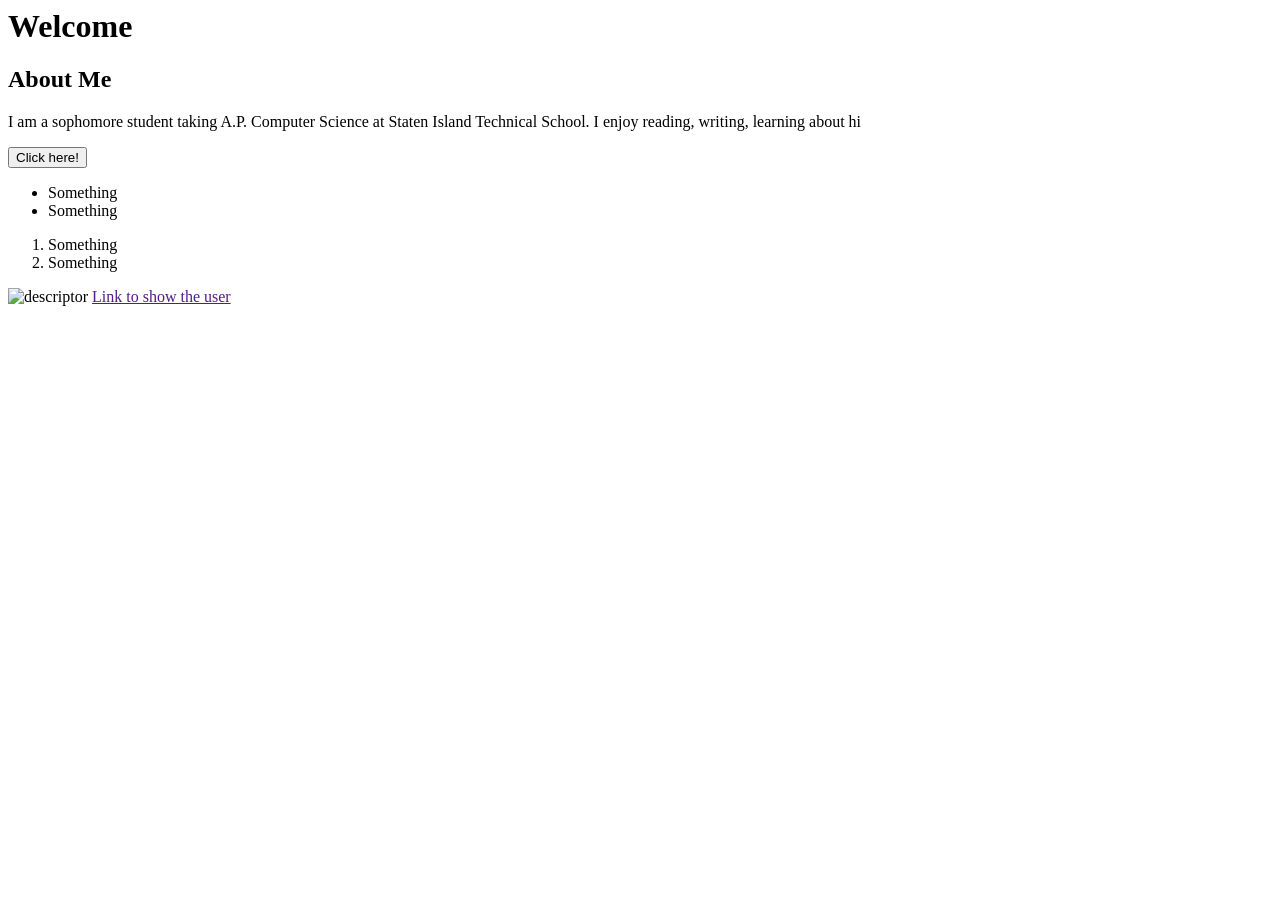
==== index.html @ 7985f32c "Create index.html" ====
<html lang="en">
<head>
    <meta charset="UTF-8">
    <meta name="viewport" content="width=device-width, initial-scale=1.0">
    <title>Heade</title>
</head>
<body>
    <h1>Welcome</h1>
    <h2>About Me</h2>
    <p>I am a sophomore student taking A.P. Computer Science at Staten Island Technical School. I enjoy reading, writing, learning about hi</p>
    <button>Click here!</button>
    <ul>
      <li>Something</li>
      <li>Something</li>
    </ul>
    <ol>
        <li>Something</li>
        <li>Something</li>
    </ol>
    <img src="" alt="descriptor" 
    />
    <a href="" >Link to show the user</a>
</body>
</html>
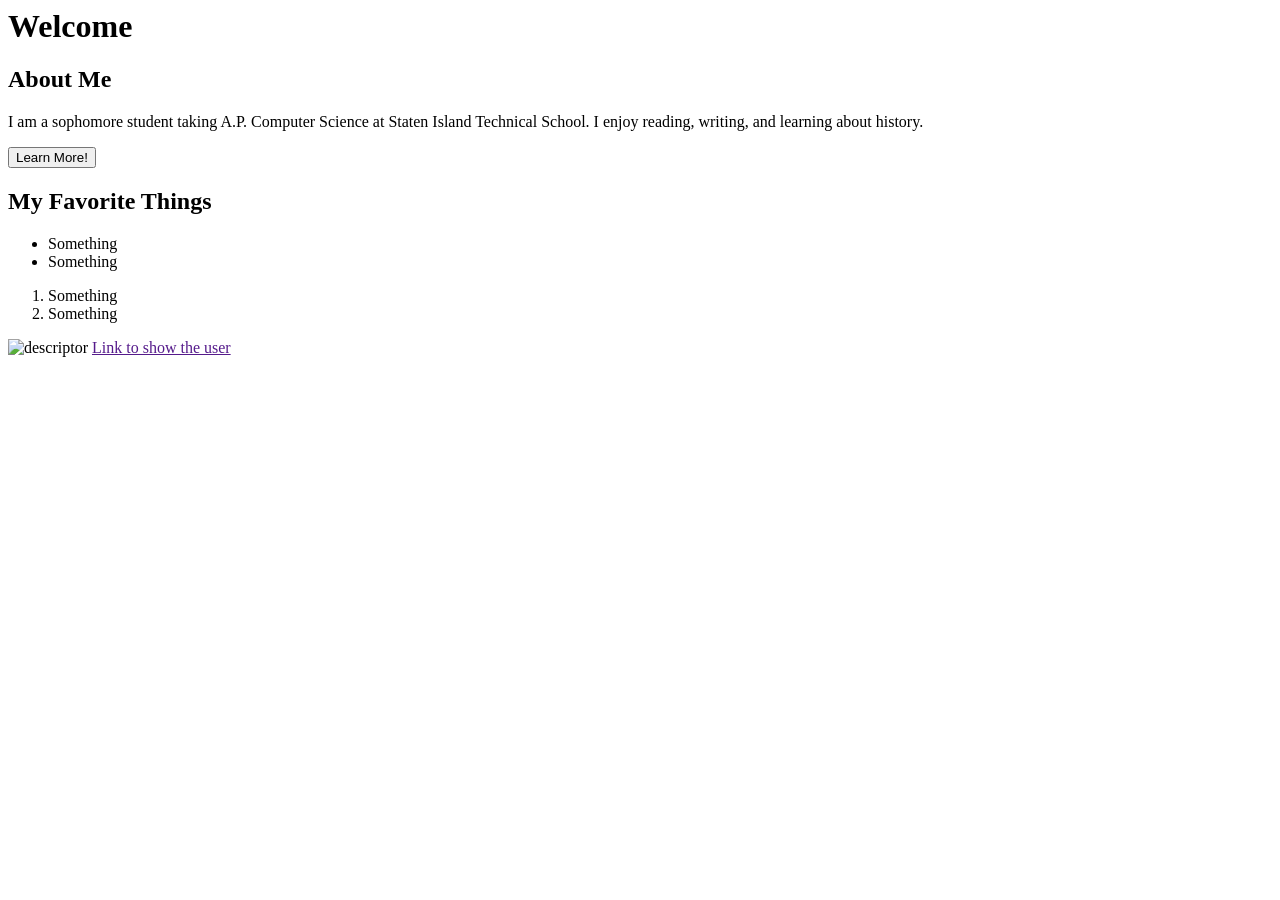
==== commit d09f3117: "Update index.html" ====
--- a/index.html
+++ b/index.html
@@ -7,8 +7,9 @@
 <body>
     <h1>Welcome</h1>
     <h2>About Me</h2>
-    <p>I am a sophomore student taking A.P. Computer Science at Staten Island Technical School. I enjoy reading, writing, learning about hi</p>
-    <button>Click here!</button>
+    <p>I am a sophomore student taking A.P. Computer Science at Staten Island Technical School. I enjoy reading, writing, and learning about history.</p>
+    <button>Learn More!</button>
+    <h2>My Favorite Things</h2>
     <ul>
       <li>Something</li>
       <li>Something</li>
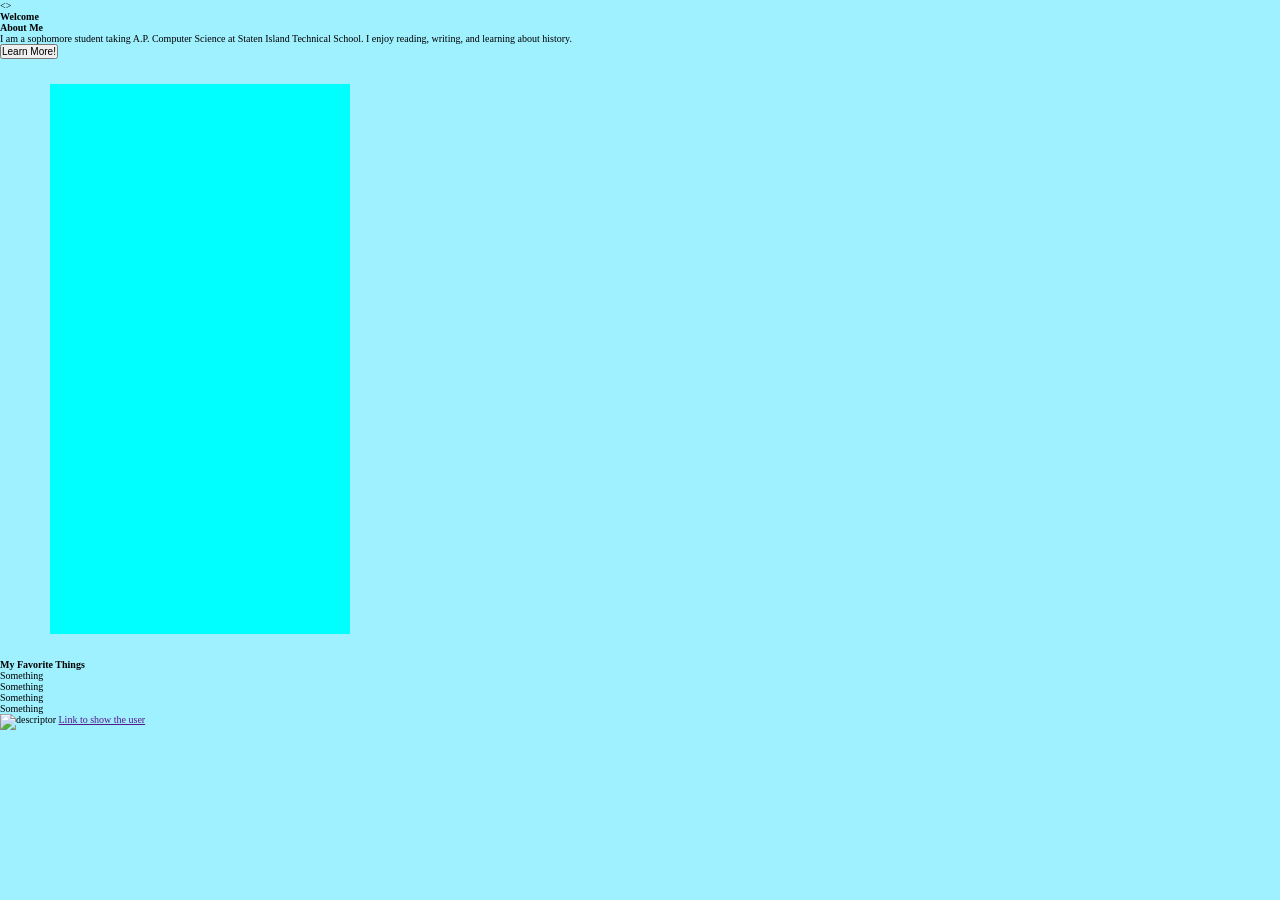
==== commit 6fce0c01: "design" ====
--- a/index.html
+++ b/index.html
@@ -3,12 +3,17 @@
     <meta charset="UTF-8">
     <meta name="viewport" content="width=device-width, initial-scale=1.0">
     <title>Heade</title>
+    <link rel="stylesheet" href="style.css">
 </head>
-<body>
+<>
     <h1>Welcome</h1>
     <h2>About Me</h2>
     <p>I am a sophomore student taking A.P. Computer Science at Staten Island Technical School. I enjoy reading, writing, and learning about history.</p>
     <button>Learn More!</button>
+    <div></div>
+   <!--<div class="card"></div>--> 
+  <!--<div class="card" id="test"></div>--> 
+  <h2 class="About-Me" 
     <h2>My Favorite Things</h2>
     <ul>
       <li>Something</li>
@@ -22,4 +27,4 @@
     />
     <a href="" >Link to show the user</a>
 </body>
-</html>+</html>
--- a/style.css
+++ b/style.css
@@ -0,0 +1,33 @@
+body{
+    background-color: #9ff1ff;
+
+}
+
+html, body, *{
+    font-size: 10px;
+    box-sizing: border-box;
+    margin: 0;
+    padding: 0;
+}
+
+div{
+    width: 30rem;
+    height: 55rem;
+    background-color: #00ffff;
+    margin: 2.5rem 5rem; 
+    /*margin is space between elements*/
+    padding: 2.5rem;
+    /*padding is space within elements*/
+}
+.card{
+    background-color: #7fff6f;
+}
+.card-title{
+    text-align: center;
+    color: #fff999;
+}
+/*more specific overrides less specific. can be used multiple times*/
+#test{
+    background-color: #00010f;
+}
+/*the most specific, only one can be called this*/
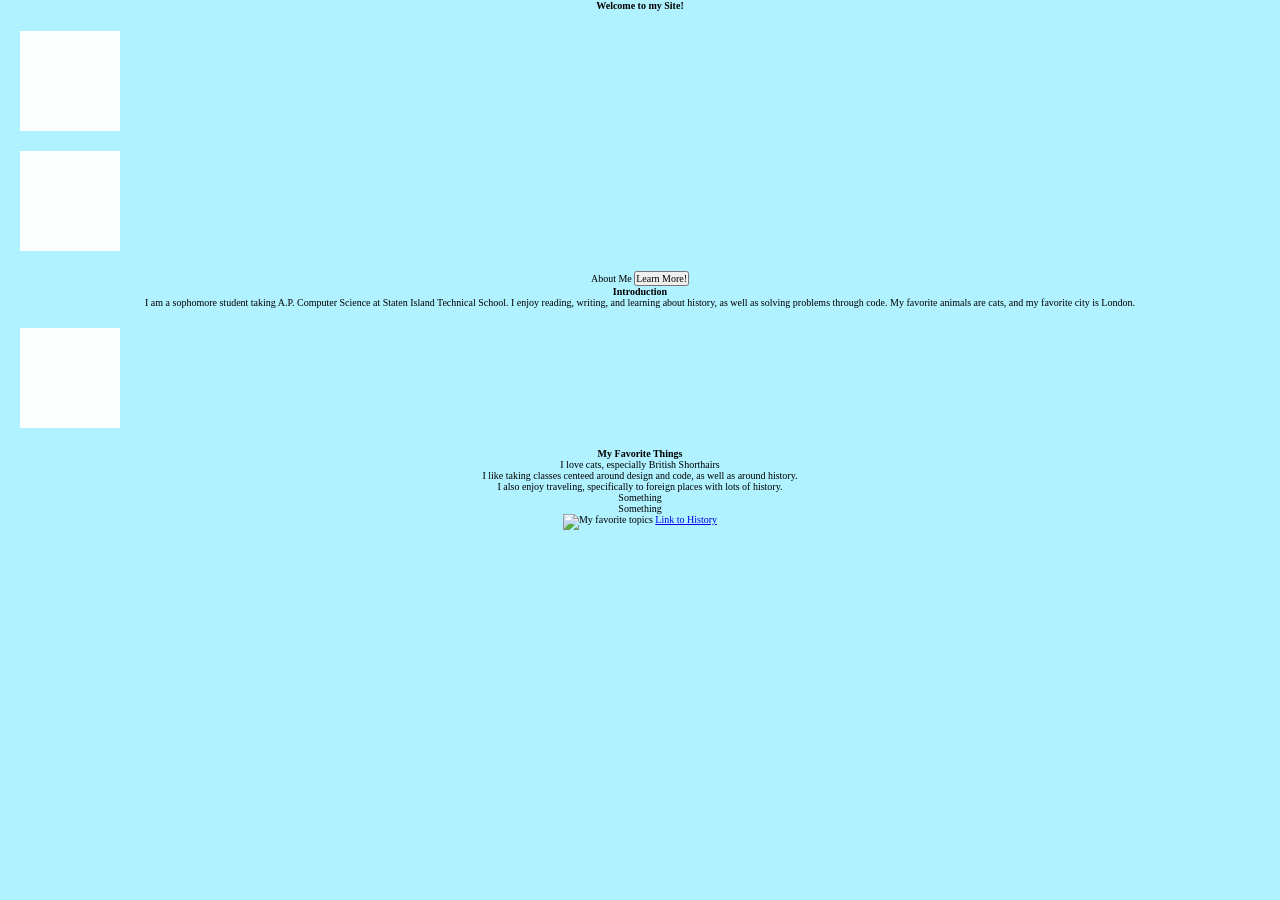
==== commit ddd8c715: "site" ====
--- a/index.html
+++ b/index.html
@@ -2,29 +2,29 @@
 <head>
     <meta charset="UTF-8">
     <meta name="viewport" content="width=device-width, initial-scale=1.0">
-    <title>Heade</title>
+    <title>About Me</title>
     <link rel="stylesheet" href="style.css">
 </head>
-<>
-    <h1>Welcome</h1>
-    <h2>About Me</h2>
-    <p>I am a sophomore student taking A.P. Computer Science at Staten Island Technical School. I enjoy reading, writing, and learning about history.</p>
+    <h1>Welcome to my Site!</h1>
+    <div></div>
+   <div class="card"></div> 
+  </h1>About Me</h1> 
     <button>Learn More!</button>
+  <h2>Introduction</h2>
+    <p>I am a sophomore student taking A.P. Computer Science at Staten Island Technical School. I enjoy reading, writing, and learning about history, as well as solving problems through code. My favorite animals are cats, and my favorite city is London.</p>
     <div></div>
-   <!--<div class="card"></div>--> 
-  <!--<div class="card" id="test"></div>--> 
-  <h2 class="About-Me" 
     <h2>My Favorite Things</h2>
-    <ul>
-      <li>Something</li>
-      <li>Something</li>
-    </ul>
+    <ol>
+      <li>I love cats, especially British Shorthairs</li>
+      <li>I like taking classes centeed around design and code, as well as around history.</li>
+      <li>I also enjoy traveling, specifically to foreign places with lots of history.</li>
+    </ol>
+    <!--<div class="card" id="test"></div>--> 
     <ol>
         <li>Something</li>
         <li>Something</li>
     </ol>
-    <img src="" alt="descriptor" 
-    />
-    <a href="" >Link to show the user</a>
+    <img src="https://myreadingvintage.com/blogs/vintage-book-addicts-blog-reading-vintage/books-with-history-expert-recommendations?srsltid=AYCX9vLJ2Lc9E_sJ4UUT7ezIT0l0aQw10u1vw1bO4jLGxBBQwRSoQGbA" alt="My favorite topics"/>
+    <a href="https://myreadingvintage.com/blogs/vintage-book-addicts-blog-reading-vintage/books-with-history-expert-recommendations?srsltid=AYCX9vLJ2Lc9E_sJ4UUT7ezIT0l0aQw10u1vw1bO4jLGxBBQwRSoQGbA" >Link to History</a>
 </body>
 </html>
--- a/style.css
+++ b/style.css
@@ -1,26 +1,29 @@
 body{
-    background-color: #9ff1ff;
+    background-color: #b0f2ff;
 
 }
 
 html, body, *{
     font-size: 10px;
+    font-family: Georgia;
     box-sizing: border-box;
+    text-align: center;
     margin: 0;
     padding: 0;
 }
 
 div{
-    width: 30rem;
-    height: 55rem;
-    background-color: #00ffff;
-    margin: 2.5rem 5rem; 
+    width: 10rem;
+    height: 10rem;
+    text-align: center;
+    background-color: #fdffff;
+    margin: 2rem; 
     /*margin is space between elements*/
-    padding: 2.5rem;
+    padding: 2rem;
     /*padding is space within elements*/
 }
 .card{
-    background-color: #7fff6f;
+    background-color: #fdffff;
 }
 .card-title{
     text-align: center;
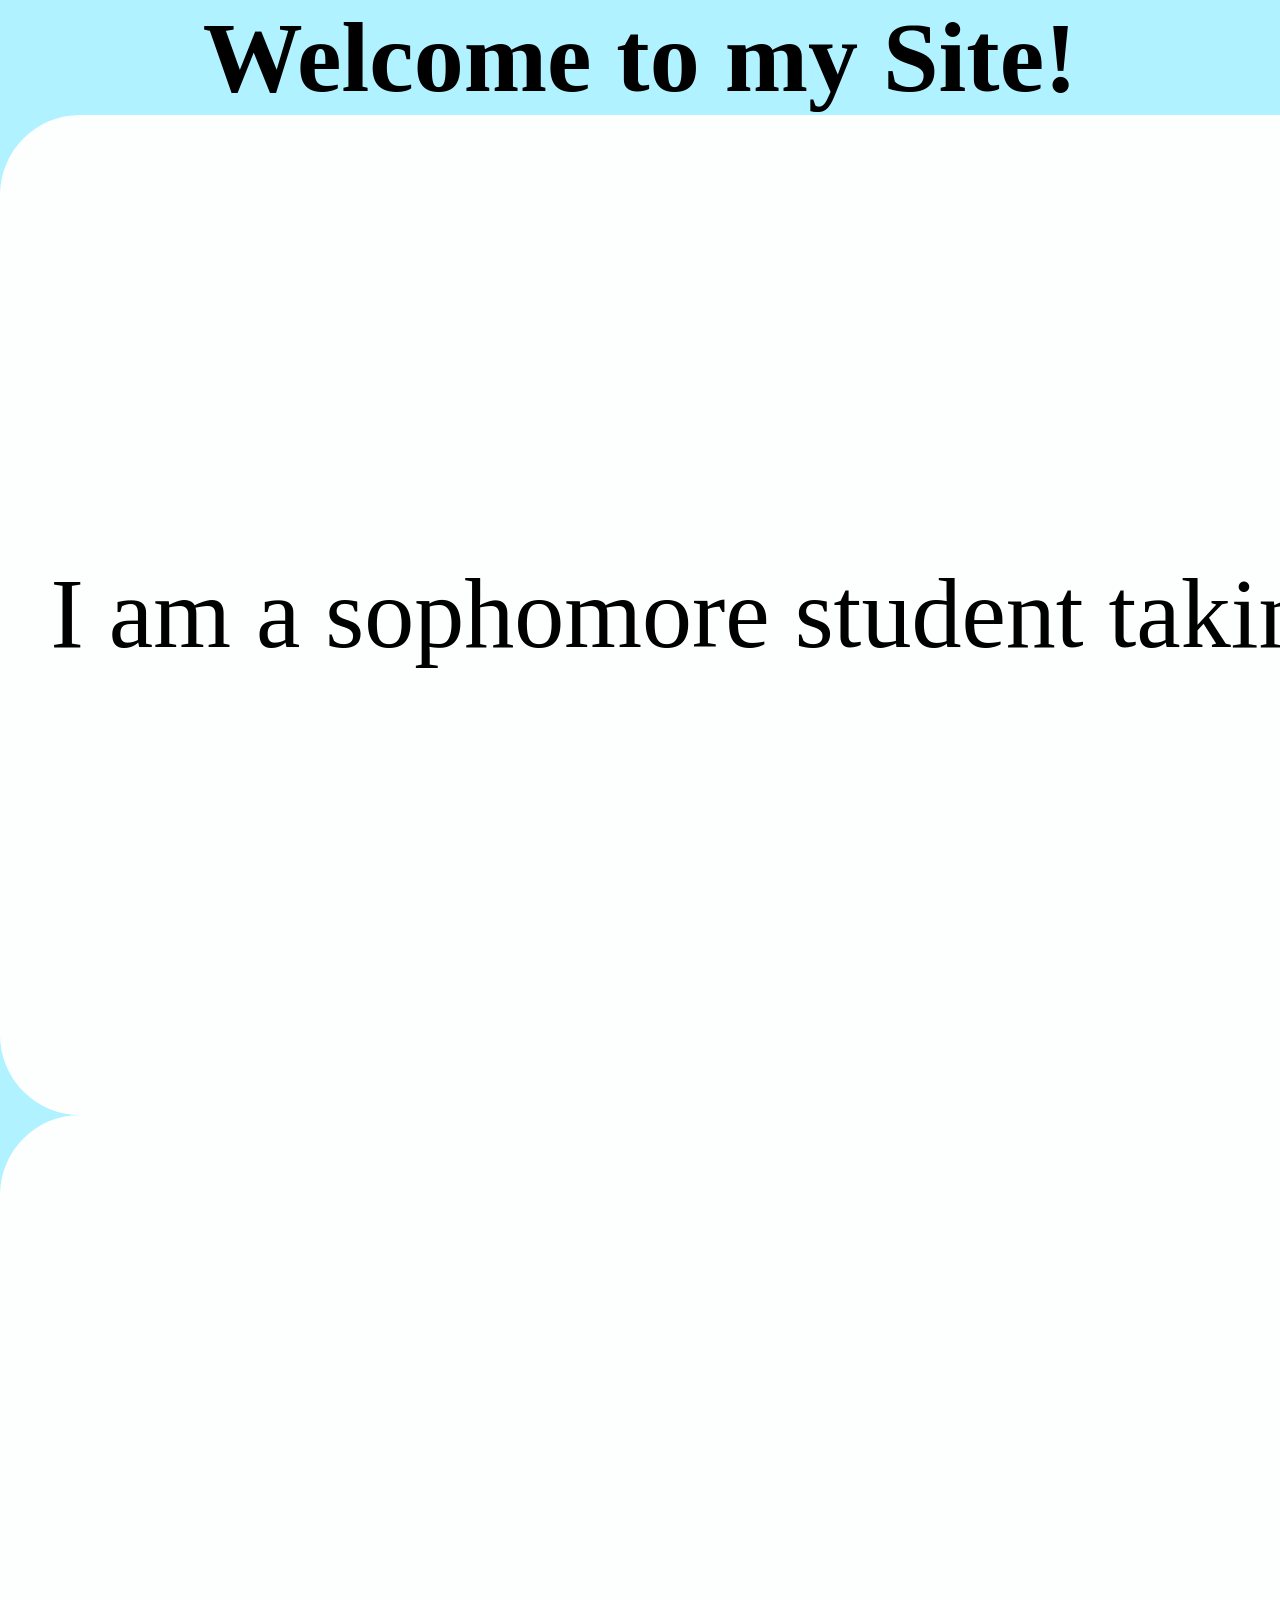
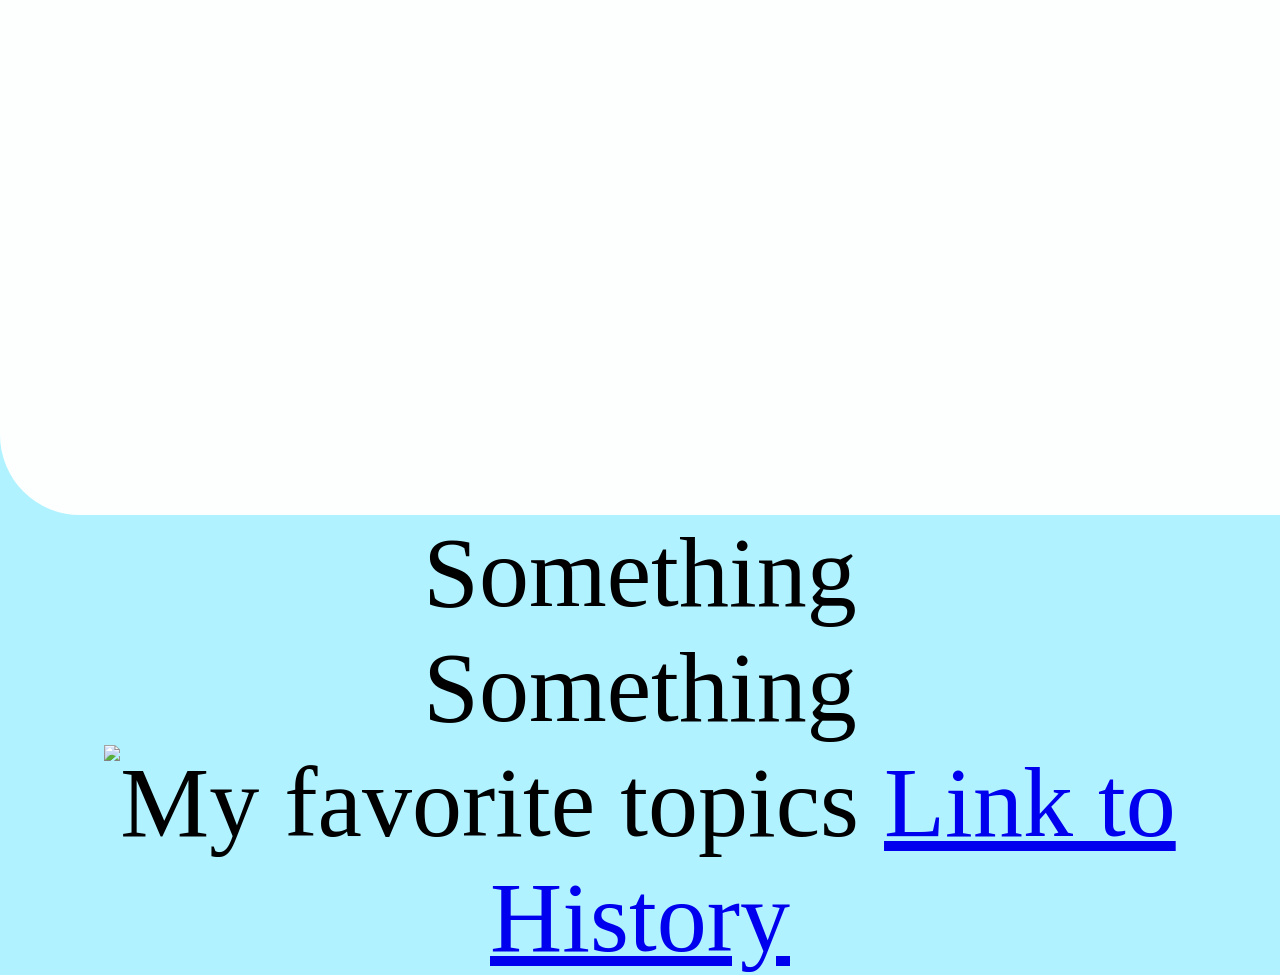
==== commit 798da0e9: "site" ====
--- a/index.html
+++ b/index.html
@@ -6,25 +6,31 @@
     <link rel="stylesheet" href="style.css">
 </head>
     <h1>Welcome to my Site!</h1>
-    <div></div>
-   <div class="card"></div> 
+   <div class="card">
   </h1>About Me</h1> 
-    <button>Learn More!</button>
-  <h2>Introduction</h2>
     <p>I am a sophomore student taking A.P. Computer Science at Staten Island Technical School. I enjoy reading, writing, and learning about history, as well as solving problems through code. My favorite animals are cats, and my favorite city is London.</p>
-    <div></div>
+<button>Learn More!</button>
+    </div> 
+    <div class="card"> 
     <h2>My Favorite Things</h2>
     <ol>
       <li>I love cats, especially British Shorthairs</li>
       <li>I like taking classes centeed around design and code, as well as around history.</li>
       <li>I also enjoy traveling, specifically to foreign places with lots of history.</li>
+    </div> 
     </ol>
     <!--<div class="card" id="test"></div>--> 
     <ol>
         <li>Something</li>
         <li>Something</li>
     </ol>
-    <img src="https://myreadingvintage.com/blogs/vintage-book-addicts-blog-reading-vintage/books-with-history-expert-recommendations?srsltid=AYCX9vLJ2Lc9E_sJ4UUT7ezIT0l0aQw10u1vw1bO4jLGxBBQwRSoQGbA" alt="My favorite topics"/>
-    <a href="https://myreadingvintage.com/blogs/vintage-book-addicts-blog-reading-vintage/books-with-history-expert-recommendations?srsltid=AYCX9vLJ2Lc9E_sJ4UUT7ezIT0l0aQw10u1vw1bO4jLGxBBQwRSoQGbA" >Link to History</a>
+    <img 
+    src="https://myreadingvintage.com/blogs/vintage-book-addicts-blog-reading-vintage/books-with-history-expert-recommendations?srsltid=AYCX9vLJ2Lc9E_sJ4UUT7ezIT0l0aQw10u1vw1bO4jLGxBBQwRSoQGbA" 
+    alt="My favorite topics"
+    />
+    <a 
+    href="https://myreadingvintage.com/blogs/vintage-book-addicts-blog-reading-vintage/books-with-history-expert-recommendations?srsltid=AYCX9vLJ2Lc9E_sJ4UUT7ezIT0l0aQw10u1vw1bO4jLGxBBQwRSoQGbA" 
+    >Link to History
+  </a>
 </body>
 </html>
--- a/style.css
+++ b/style.css
@@ -4,30 +4,55 @@
 }
 
 html, body, *{
-    font-size: 10px;
+    font-size: 100px;
     font-family: Georgia;
-    box-sizing: border-box;
     text-align: center;
     margin: 0;
     padding: 0;
 }
 
 div{
-    width: 10rem;
+    width: 100rem;
     height: 10rem;
     text-align: center;
-    background-color: #fdffff;
-    margin: 2rem; 
+    background-color: #b8fafa;
+    margin: 0; 
     /*margin is space between elements*/
-    padding: 2rem;
+    padding: 0;
     /*padding is space within elements*/
 }
+
 .card{
+    display: flex;
+    flex-direction: column;
+    justify-content: space-around;
+    align-items: center;
+    
     background-color: #fdffff;
+    border-radius: 0.8rem;
+}
+.card-img{
+    width: 100%;
+    height: 15%;
+    object-fit: cover;
 }
 .card-title{
     text-align: center;
-    color: #fff999;
+    color: #fffcfc;
+    font-size: 1.8 rem;
+    font-weight: 600;
+    margin: 0;
+}
+.card-btn{
+    height: 4rem;
+    padding: 0 1.6rem;
+    background-color: #b9fdff;
+    border: 2px solid;
+    border-radius: 0.4rem;
+}
+.card:hover{
+background-color:#87edff;
+/* make lighter so once clicked it changes*/
 }
 /*more specific overrides less specific. can be used multiple times*/
 #test{
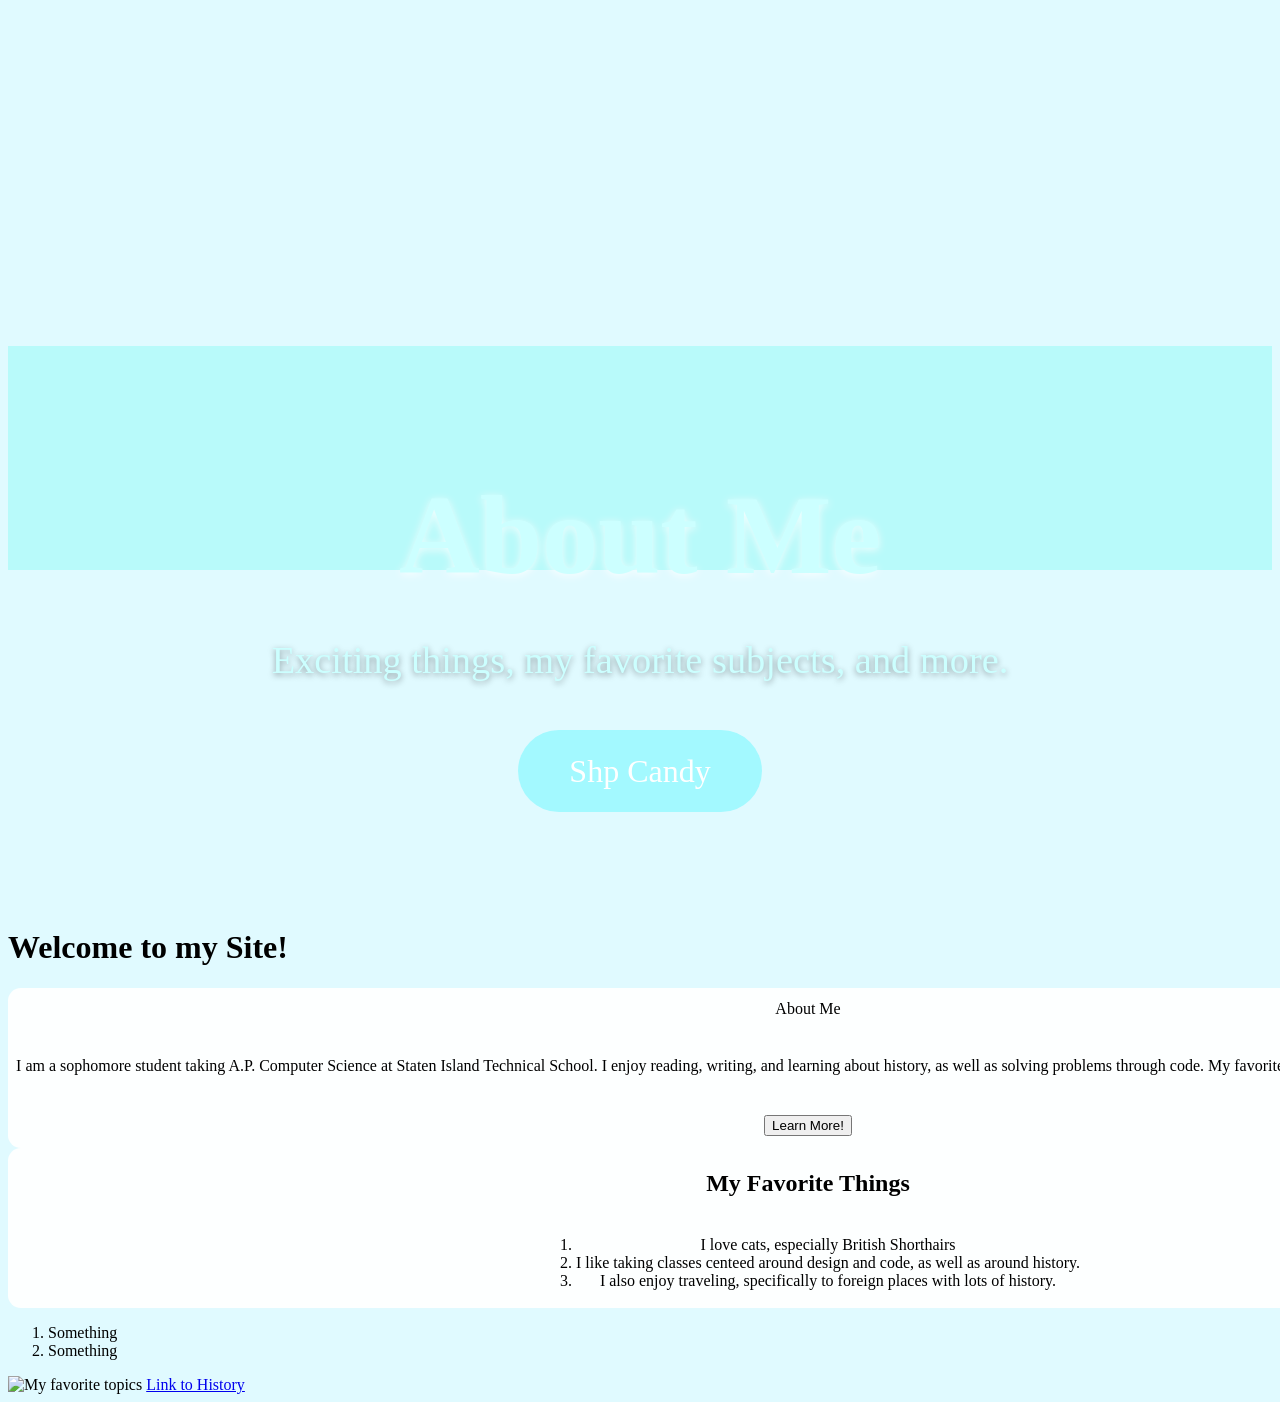
==== commit f17892ce: "site" ====
--- a/index.html
+++ b/index.html
@@ -5,6 +5,13 @@
     <title>About Me</title>
     <link rel="stylesheet" href="style.css">
 </head>
+ <section class="hero">
+      <div class="hero-content">
+        <h1>About Me</h1>
+        <p>Exciting things, my favorite subjects, and more.</p>
+        <a href="#" class="btn">Shp Candy</a>
+      </div>
+    </section>
     <h1>Welcome to my Site!</h1>
    <div class="card">
   </h1>About Me</h1> 
@@ -25,11 +32,11 @@
         <li>Something</li>
     </ol>
     <img 
-    src="https://myreadingvintage.com/blogs/vintage-book-addicts-blog-reading-vintage/books-with-history-expert-recommendations?srsltid=AYCX9vLJ2Lc9E_sJ4UUT7ezIT0l0aQw10u1vw1bO4jLGxBBQwRSoQGbA" 
+    src="https://collegeinfogeek.com/wp-content/uploads/2018/11/Essential-Books.jpg"
     alt="My favorite topics"
     />
     <a 
-    href="https://myreadingvintage.com/blogs/vintage-book-addicts-blog-reading-vintage/books-with-history-expert-recommendations?srsltid=AYCX9vLJ2Lc9E_sJ4UUT7ezIT0l0aQw10u1vw1bO4jLGxBBQwRSoQGbA" 
+    href="https://collegeinfogeek.com/wp-content/uploads/2018/11/Essential-Books.jpg"
     >Link to History
   </a>
 </body>
--- a/style.css
+++ b/style.css
@@ -1,8 +1,44 @@
 body{
-    background-color: #b0f2ff;
+    background-color: #e0faff;
 
 }
-
+.hero{
+    display: flex;
+    justify-content: center;
+    align-items: center;
+    text-align: center;
+    height: 100vh;
+    color:hsl(180, 100%, 90%);
+    background-image: linear-gradient(
+        rgba(173, 223, 255, 0.664)
+        rgba(128, 204, 255, 0.8)
+    ), url("https://images.squarespace-cdn.com/content/v1/5aa55adbec4eb740e5effcd6/1778110134387-PMAFAP1FY3ZBX0MA043N/London+2.0-238.jpg");
+    background-size: cover;
+    background-position: center;
+    background-attachment: fixed;
+}
+.hero-content{
+    width:85rem;
+    padding: 2rem;
+}
+.hero h1{
+    font-size: 7rem;
+    margin-bottom: 2rem;
+    text-shadow: 0 2px 8px rgba(255, 255, 255, 0.8);
+}
+.hero p{
+    font-size: 2.4rem;
+    margin-bottom: 3rem;
+    text-shadow: 0 2px 6px rgba(0,0,0,0.4);
+}
+.btn{
+    display: inline-block;
+    padding: 1.4rem 3.2rem;
+    font-size: 2rem;
+    background-color: hsl(184, 100%, 82%);
+    text-decoration: none;
+    border-radius: 5rem;
+    color: white;
 html, body, *{
     font-size: 100px;
     font-family: Georgia;
@@ -11,6 +47,7 @@
     padding: 0;
 }
 
+}
 div{
     width: 100rem;
     height: 10rem;
@@ -55,7 +92,7 @@
 /* make lighter so once clicked it changes*/
 }
 /*more specific overrides less specific. can be used multiple times*/
-#test{
+/*#test{
     background-color: #00010f;
 }
 /*the most specific, only one can be called this*/
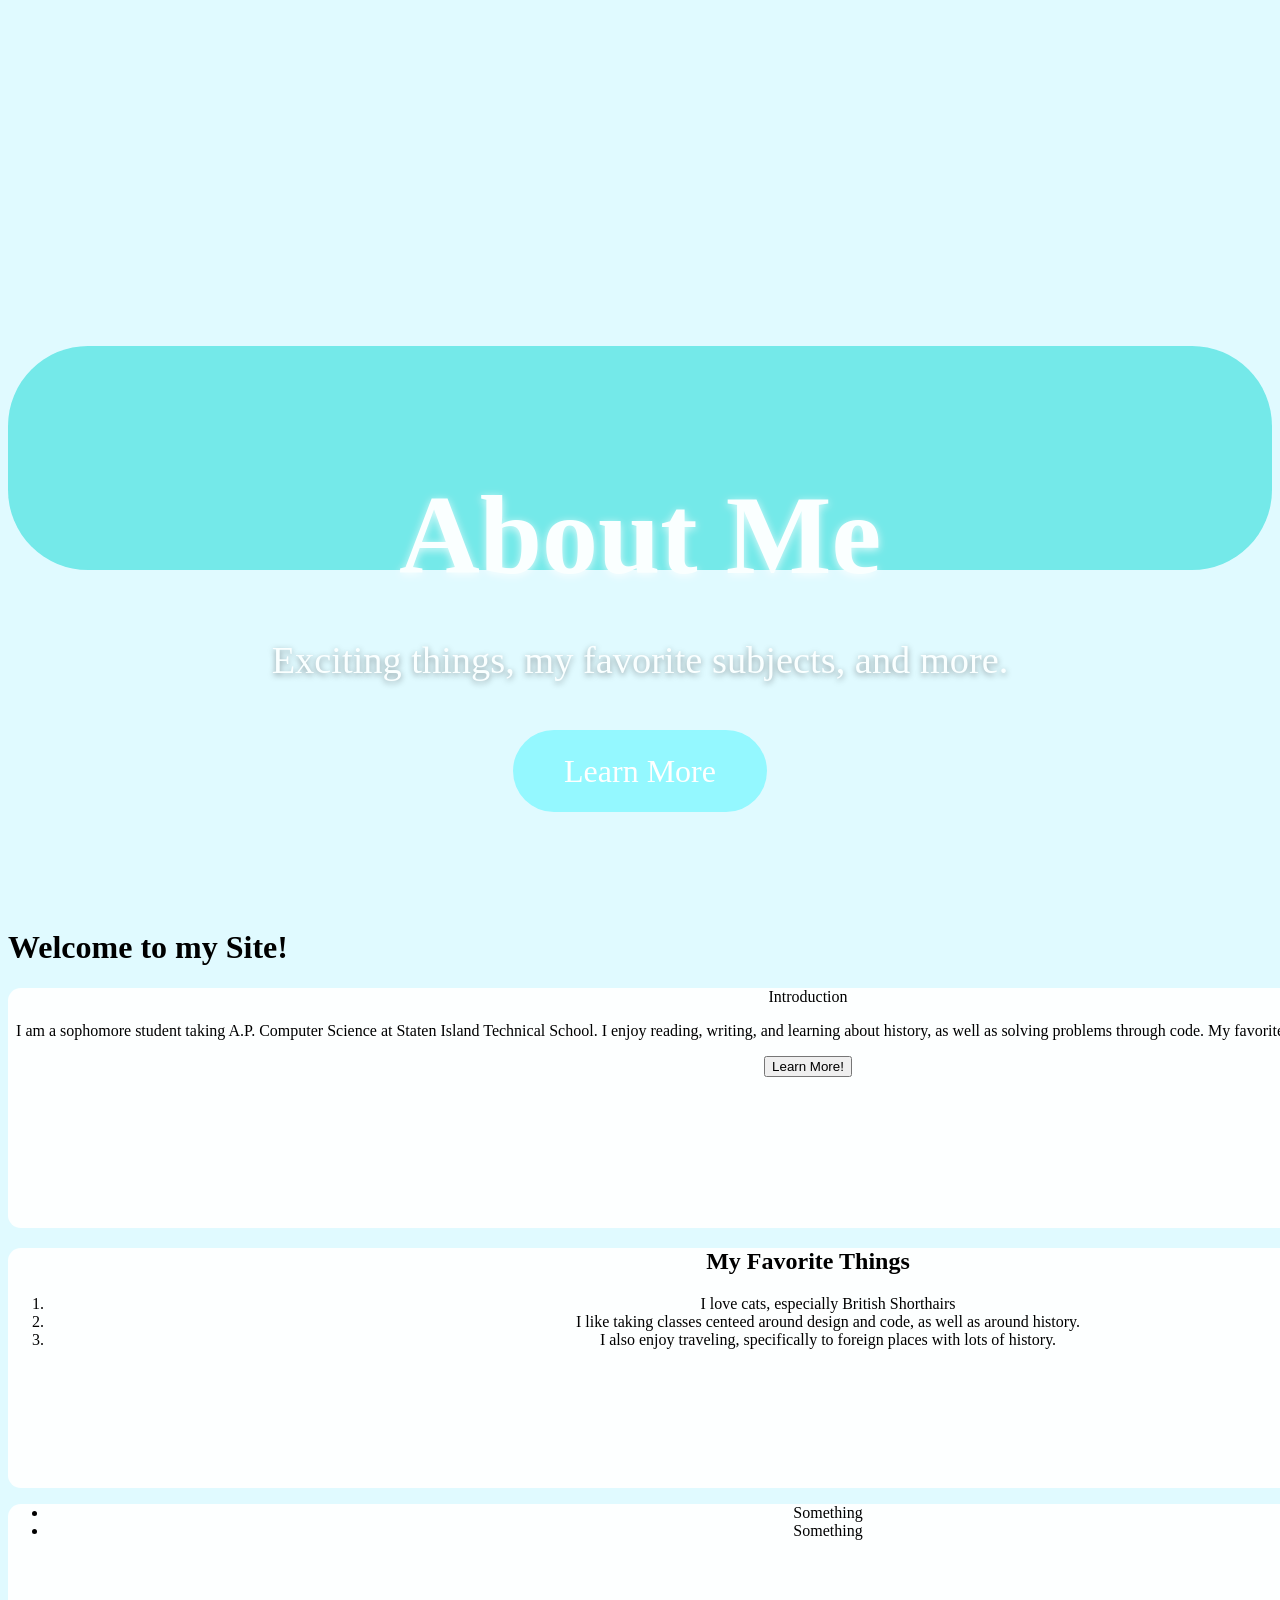
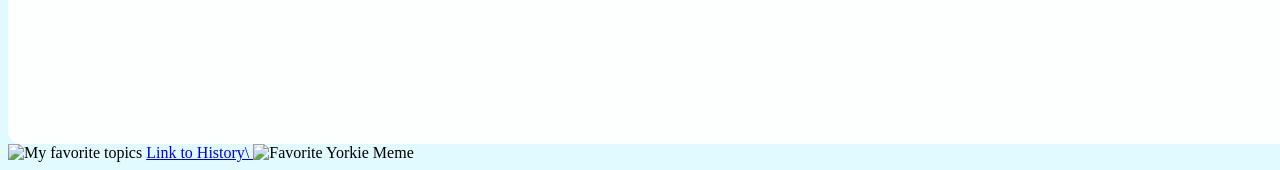
==== commit c994d83c: "uhjkl" ====
--- a/index.html
+++ b/index.html
@@ -9,12 +9,12 @@
       <div class="hero-content">
         <h1>About Me</h1>
         <p>Exciting things, my favorite subjects, and more.</p>
-        <a href="#" class="btn">Shp Candy</a>
+        <a href="#" class="btn">Learn More</a>
       </div>
     </section>
     <h1>Welcome to my Site!</h1>
    <div class="card">
-  </h1>About Me</h1> 
+  </h1>Introduction</h1> 
     <p>I am a sophomore student taking A.P. Computer Science at Staten Island Technical School. I enjoy reading, writing, and learning about history, as well as solving problems through code. My favorite animals are cats, and my favorite city is London.</p>
 <button>Learn More!</button>
     </div> 
@@ -27,17 +27,23 @@
     </div> 
     </ol>
     <!--<div class="card" id="test"></div>--> 
-    <ol>
+    <div class="card">
+    <ul>
         <li>Something</li>
         <li>Something</li>
-    </ol>
+    </ul>
+    </div>
     <img 
     src="https://collegeinfogeek.com/wp-content/uploads/2018/11/Essential-Books.jpg"
     alt="My favorite topics"
     />
     <a 
     href="https://collegeinfogeek.com/wp-content/uploads/2018/11/Essential-Books.jpg"
-    >Link to History
-  </a>
+    >Link to History\
+    </a>
+    <img
+    src="https://images.petpress.net/wp-content/uploads/2019/12/yorkshire-terrier-7-3.jpg?strip=all&lossy=1&ssl=1"
+  alt="Favorite Yorkie Meme"
+  />
 </body>
 </html>
--- a/style.css
+++ b/style.css
@@ -8,11 +8,11 @@
     align-items: center;
     text-align: center;
     height: 100vh;
-    color:hsl(180, 100%, 90%);
+    color:hsl(180, 100%, 99%);
     background-image: linear-gradient(
         rgba(173, 223, 255, 0.664)
-        rgba(128, 204, 255, 0.8)
-    ), url("https://images.squarespace-cdn.com/content/v1/5aa55adbec4eb740e5effcd6/1778110134387-PMAFAP1FY3ZBX0MA043N/London+2.0-238.jpg");
+        rgba(128, 204, 255, 0.8)), 
+    url();
     background-size: cover;
     background-position: center;
     background-attachment: fixed;
@@ -35,10 +35,11 @@
     display: inline-block;
     padding: 1.4rem 3.2rem;
     font-size: 2rem;
-    background-color: hsl(184, 100%, 82%);
+    background-color: hsl(184, 100%, 79%);
     text-decoration: none;
     border-radius: 5rem;
     color: white;
+
 html, body, *{
     font-size: 100px;
     font-family: Georgia;
@@ -52,7 +53,8 @@
     width: 100rem;
     height: 10rem;
     text-align: center;
-    background-color: #b8fafa;
+    background-color: #74e9e9;
+    border-radius: 5rem;
     margin: 0; 
     /*margin is space between elements*/
     padding: 0;
@@ -60,11 +62,12 @@
 }
 
 .card{
-    display: flex;
-    flex-direction: column;
+   /* display: flex; */
+   /* flex-direction: column; */
     justify-content: space-around;
     align-items: center;
-    
+    width: 100rem;
+    height: 15rem;
     background-color: #fdffff;
     border-radius: 0.8rem;
 }
@@ -72,6 +75,7 @@
     width: 100%;
     height: 15%;
     object-fit: cover;
+    text-align: center;
 }
 .card-title{
     text-align: center;
@@ -87,7 +91,7 @@
     border: 2px solid;
     border-radius: 0.4rem;
 }
-.card:hover{
+.btn:hover{
 background-color:#87edff;
 /* make lighter so once clicked it changes*/
 }
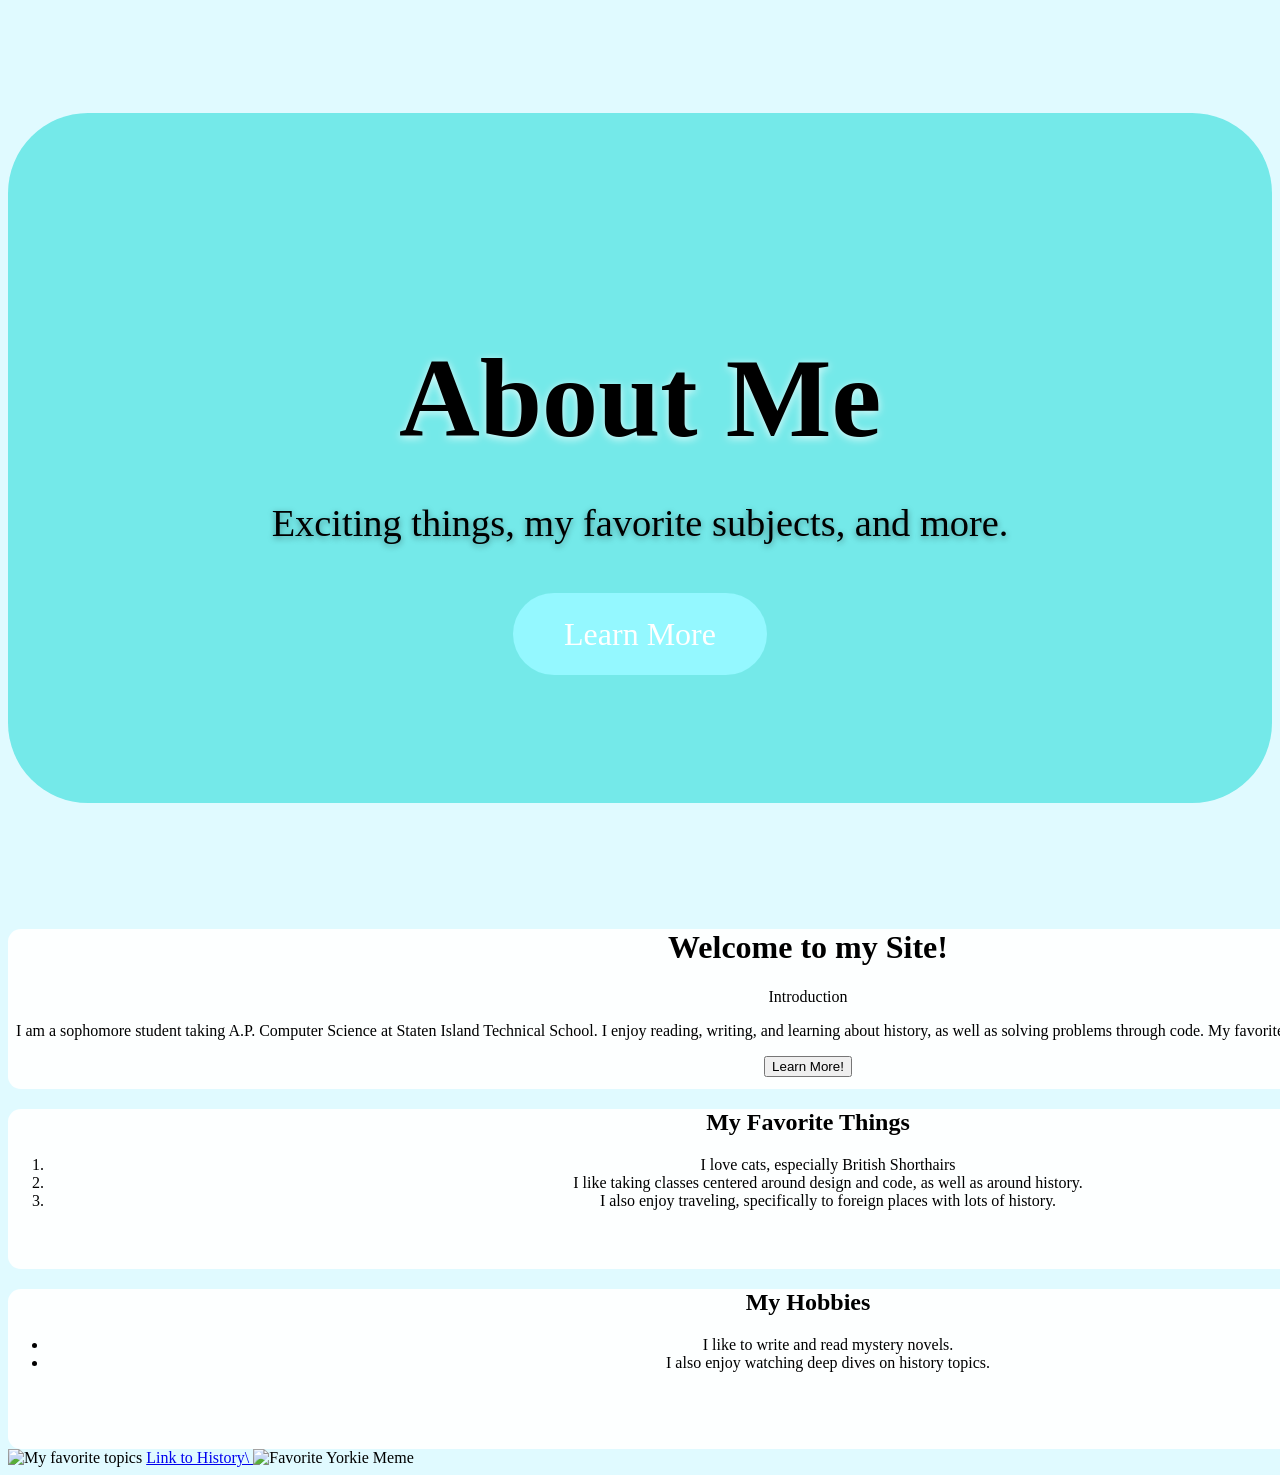
==== commit 95773f61: "sites" ====
--- a/index.html
+++ b/index.html
@@ -12,8 +12,8 @@
         <a href="#" class="btn">Learn More</a>
       </div>
     </section>
-    <h1>Welcome to my Site!</h1>
    <div class="card">
+      <h1>Welcome to my Site!</h1>
   </h1>Introduction</h1> 
     <p>I am a sophomore student taking A.P. Computer Science at Staten Island Technical School. I enjoy reading, writing, and learning about history, as well as solving problems through code. My favorite animals are cats, and my favorite city is London.</p>
 <button>Learn More!</button>
@@ -22,15 +22,16 @@
     <h2>My Favorite Things</h2>
     <ol>
       <li>I love cats, especially British Shorthairs</li>
-      <li>I like taking classes centeed around design and code, as well as around history.</li>
+      <li>I like taking classes centered around design and code, as well as around history.</li>
       <li>I also enjoy traveling, specifically to foreign places with lots of history.</li>
     </div> 
     </ol>
     <!--<div class="card" id="test"></div>--> 
     <div class="card">
+    <h2>My Hobbies</h2>
     <ul>
-        <li>Something</li>
-        <li>Something</li>
+        <li>I like to write and read mystery novels.</li>
+        <li>I also enjoy watching deep dives on history topics.</li>
     </ul>
     </div>
     <img 
--- a/style.css
+++ b/style.css
@@ -8,28 +8,24 @@
     align-items: center;
     text-align: center;
     height: 100vh;
-    color:hsl(180, 100%, 99%);
+    color:hsl(0, 0%, 0%);
     background-image: linear-gradient(
         rgba(173, 223, 255, 0.664)
-        rgba(128, 204, 255, 0.8)), 
-    url();
+        rgba(128, 204, 255, 0.8));
     background-size: cover;
     background-position: center;
     background-attachment: fixed;
 }
-.hero-content{
-    width:85rem;
-    padding: 2rem;
-}
 .hero h1{
     font-size: 7rem;
+    text-shadow: 0 2px 8px rgba(255, 255, 255, 0.8);
     margin-bottom: 2rem;
-    text-shadow: 0 2px 8px rgba(255, 255, 255, 0.8);
 }
 .hero p{
     font-size: 2.4rem;
     margin-bottom: 3rem;
     text-shadow: 0 2px 6px rgba(0,0,0,0.4);
+    text-align: center;
 }
 .btn{
     display: inline-block;
@@ -49,16 +45,15 @@
 }
 
 }
-div{
-    width: 100rem;
-    height: 10rem;
+.hero-content{
+   
+     width:85rem;
+    padding: 8rem;
     text-align: center;
     background-color: #74e9e9;
     border-radius: 5rem;
-    margin: 0; 
+    margin: 0rem auto; 
     /*margin is space between elements*/
-    padding: 0;
-    /*padding is space within elements*/
 }
 
 .card{
@@ -67,9 +62,11 @@
     justify-content: space-around;
     align-items: center;
     width: 100rem;
-    height: 15rem;
+    height: 10rem;
     background-color: #fdffff;
     border-radius: 0.8rem;
+    margin: 0rem auto;
+    text-align: center;
 }
 .card-img{
     width: 100%;
@@ -95,6 +92,7 @@
 background-color:#87edff;
 /* make lighter so once clicked it changes*/
 }
+
 /*more specific overrides less specific. can be used multiple times*/
 /*#test{
     background-color: #00010f;
